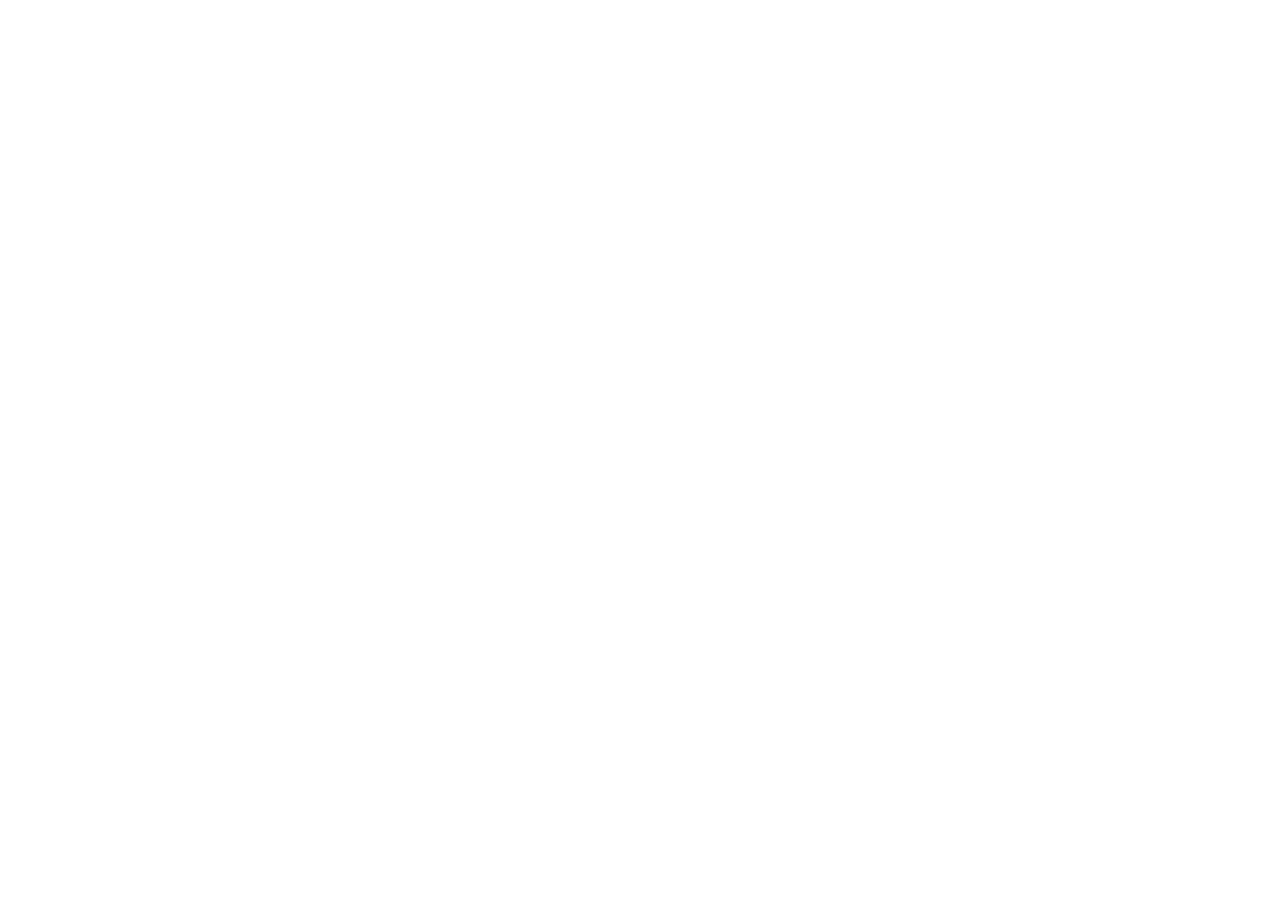
==== background/index.html @ ebfa24a0 "Create index.html" ====
<!DOCTYPE html>
<html lang="en">
<head>
  <meta charset="UTF-8">
  <meta name="viewport" content="width=device-width, initial-scale=1.0">
  <meta http-equiv="X-UA-Compatible" content="ie=edge">
  <title>Fancy Background</title>
  <link rel="stylesheet" href="C:\Users\kgoud\OneDrive\Desktop\Projects\webdev\background\style.css">
</head>
<body>
  <div class="fancy"></div>
</body>
</html>
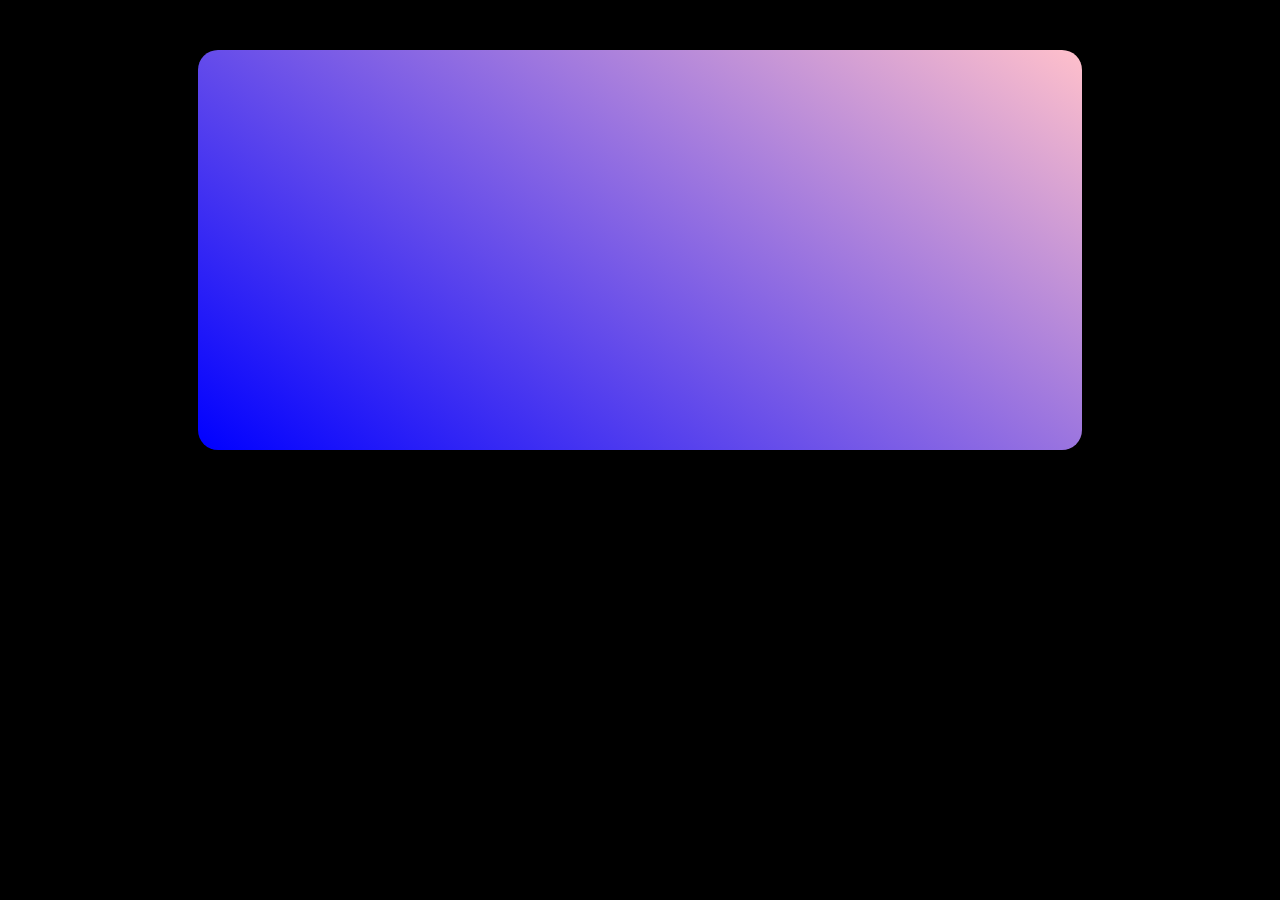
==== commit c5352bfd: "Update index.html" ====
--- a/background/index.html
+++ b/background/index.html
@@ -5,7 +5,7 @@
   <meta name="viewport" content="width=device-width, initial-scale=1.0">
   <meta http-equiv="X-UA-Compatible" content="ie=edge">
   <title>Fancy Background</title>
-  <link rel="stylesheet" href="C:\Users\kgoud\OneDrive\Desktop\Projects\webdev\background\style.css">
+  <link rel="stylesheet" href="style.css">
 </head>
 <body>
   <div class="fancy"></div>
--- a/background/style.css
+++ b/background/style.css
@@ -0,0 +1,11 @@
+.fancy {
+  border-radius: 20px;
+    width: 70%;
+    height: 400px;
+    margin: 50px auto;
+    background: linear-gradient(35deg,blue,pink);
+}
+
+body {
+  background-color: black;
+}
